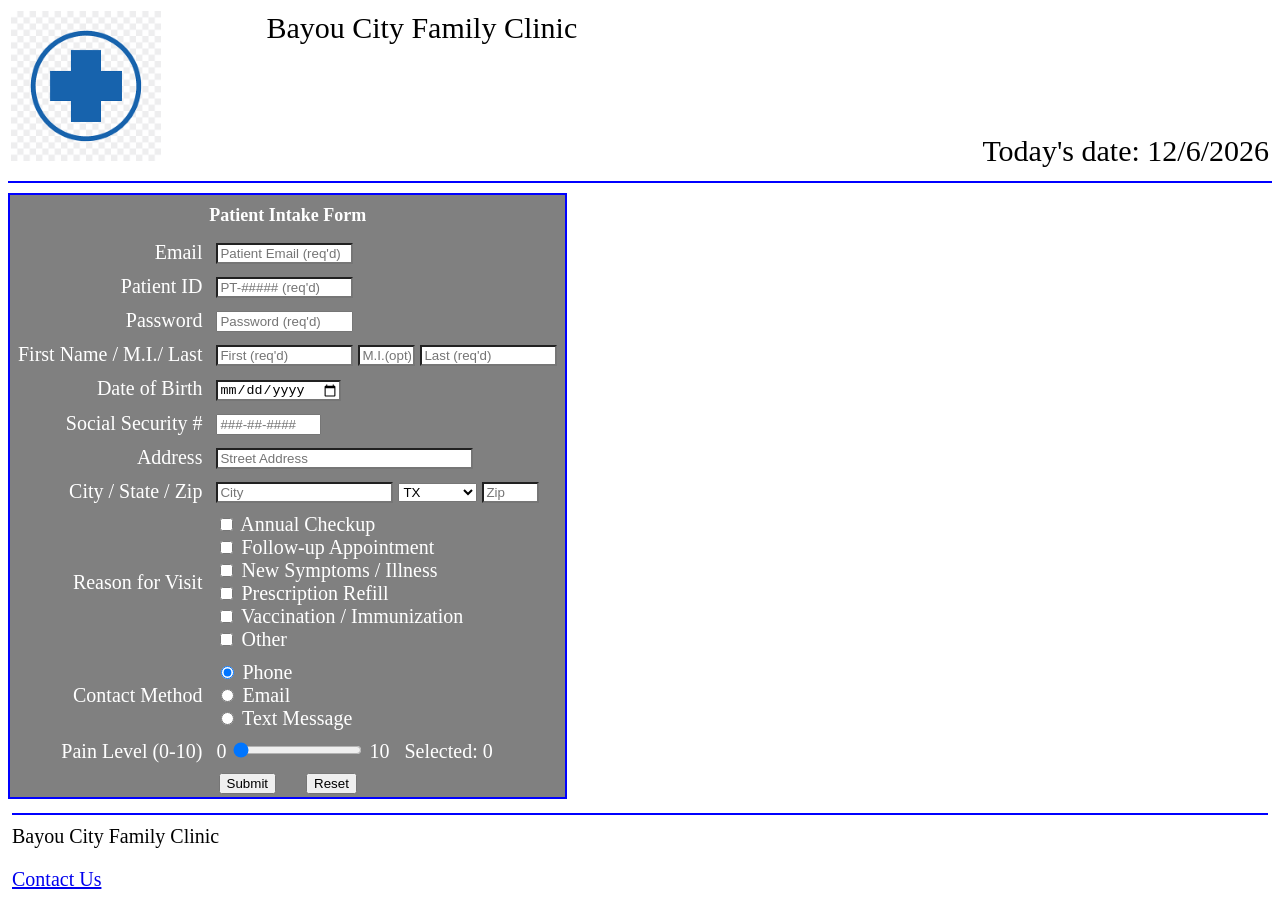
==== Homework2/index.html @ c6511dcc "Added homework2 folder and copied homework1 documents" ====
<!doctype html>
<!--
    Name:       Zachary Nguyen
    File:       index.html
    Date:       06/11/2026
    Purpose:    MIS Assignment Patient intake form that requires the patient ID, First and Last name,
    Class: MIS3371 | Professor Messinger | Assignment 1
    and date of birth. 
-->
<html>
    <head>
        <meta charset="utf-8">
        <title>Bayou City Family Clinic - Patient Intake</title>

        <!-- external CSS styles file -->
        <link rel="stylesheet" href="style.css">

    </head>

    <body>

        <!-- HEADER -->
        <div id="header">
        <table>
        <tr>
        <td>
        <img
            id="logo"
            src="hospitallogo.png"
            alt="Bayou City Family Clinic"
            height="150"
            >
        </td>
      <td valign="top">Bayou City Family Clinic</td>
      <td valign="bottom" align="right">
      Today's date: <span id="today">Date goes here</span>
      </td>
      </tr>
      </table>
      </div>

      <hr>

      <!--BODY: Patient Intake Form-->
      <div id="body">
        <form action="index.html">
        <table class="form">

        <!-- Form title -->
        <tr>
        <th class="form" colspan="2">Patient Intake Form</th>
        </tr>

        <!-- Email Address -->
        <tr>
        <td class="label">
        <label for="patient-email">Email</label>
        </td>
        <td class="field">
        <input
            type="text"
            id="patient-email"
            name="patient-email"
            size="15"
            maxlength="50"
            placeholder="Patient Email (req'd)"
            required
            oninvalid="this.setCustomValidity('Patient Email is required')"
            oninput="this.setCustomValidity('')"
            >
        </td>
        </tr>

        <!-- Patient ID -->
        <tr>
        <td class="label">
        <label for="patient-id">Patient ID</label>
        </td>
        <td class="field">
        <input
            type="text"
            id="patient-id"
            name="patient-id"
            size="15"
            maxlength="10"
            placeholder="PT-##### (req'd)"
            required
            oninvalid="this.setCustomValidity('Patient ID is required')"
            oninput="this.setCustomValidity('')"
            >
        </td>
        </tr>

        <!-- Password -->
        <tr>
        <td class="label">
        <label for="password">Password</label>
        </td>
        <td class="field">
        <input
            type="password"
            id="password"
            name="password"
            size="15"
            maxlength="30"
            placeholder="Password (req'd)"
            required
            oninvalid="this.setCustomValidity('Password is required')"
            oninput="this.setCustomValidity('')"
            >
        </td>
        </tr>
            
        <!-- First, MI, Last Name -->
        <tr>
        <td class="label">
        <label for="firstname">First Name / </label>
        <label for="middlename">M.I./ </label>
        <label for="lastname">Last</label>
        </td>
        <td class="field">
        <input
            type="text"
            id="firstname"
            name="firstname"
            size="15"
            maxlength="30"
            placeholder="First (req'd)"
            required
            oninvalid="this.setCustomValidity('First Name is required')"
            oninput="this.setCustomValidity('')"
            >
        <input
            type="text"
            id="middlename"
            name="M.I"
            size="5"
            maxlength="1"
            placeholder="M.I.(opt)"
            >
        <input
            type="text"
            id="lastname"
            name="lastname"
            size="15"
            maxlength="30"
            placeholder="Last (req'd)"
            required
            oninvalid="this.setCustomValidity('Last Name is required')"
            oninput="this.setCustomValidity('')"
            >
        </td>
        </tr>
            
        <!-- Date of Birth -->
        <tr>
        <td class="label">
        <label for="dob">Date of Birth</label>
        </td>
        <td class="field">
        <input
            type="date"
            id="dob"
            name="dob"
            >
        </td>
        </tr>
            
        <!-- Social Security Number (obscured) -->
        <tr>
        <td class="label">
        <label for="ssn">Social Security #</label>
        </td>
        <td class="field">
        <input
            type="password"
            id="ssn"
            name="ssn"
            size="11"
            maxlength="11"
            placeholder="###-##-####"
            >
        </td>
        </tr>
            
        <!-- Address -->
        <tr>
        <td class="label">
        <label for="address">Address</label>
        </td>
        <td class="field">
        <input
            type="text"
            id="address"
            name="address"
            size="30"
            maxlength="30"
            placeholder="Street Address"
            >
        </td>
        </tr>
            
        <!-- City, State, Zip, Code used from professors -->
        <tr>
        <td class="label">
        <label for="city">City / State / Zip</label>
        </td>
        <td class="field">
        <input
            type="text"
            id="city"
            name="city"
            size="20"
            maxlength="30"
            placeholder="City"
            >
            
        <select id="state" name="state">
            <option value="">-- State --</option>
            <option value="AL">AL</option>
            <option value="AK">AK</option>
            <option value="AZ">AZ</option>
            <option value="AR">AR</option>
            <option value="CA">CA</option>
            <option value="CO">CO</option>
            <option value="CT">CT</option>
            <option value="DE">DE</option>
            <option value="FL">FL</option>
            <option value="GA">GA</option>
            <option value="HI">HI</option>
            <option value="ID">ID</option>
            <option value="IL">IL</option>
            <option value="IN">IN</option>
            <option value="IA">IA</option>
            <option value="KS">KS</option>
            <option value="KY">KY</option>
            <option value="LA">LA</option>
            <option value="ME">ME</option>
            <option value="MD">MD</option>
            <option value="MA">MA</option>
            <option value="MI">MI</option>
            <option value="MN">MN</option>
            <option value="MS">MS</option>
            <option value="MO">MO</option>
            <option value="MT">MT</option>
            <option value="NE">NE</option>
            <option value="NV">NV</option>
            <option value="NH">NH</option>
            <option value="NJ">NJ</option>
            <option value="NM">NM</option>
            <option value="NY">NY</option>
            <option value="NC">NC</option>
            <option value="ND">ND</option>
            <option value="OH">OH</option>
            <option value="OK">OK</option>
            <option value="OR">OR</option>
            <option value="PA">PA</option>
            <option value="RI">RI</option>
            <option value="SC">SC</option>
            <option value="SD">SD</option>
            <option value="TN">TN</option>
            <option value="TX" selected>TX</option>
            <option value="UT">UT</option>
            <option value="VT">VT</option>
            <option value="VA">VA</option>
            <option value="WA">WA</option>
            <option value="WV">WV</option>
            <option value="WI">WI</option>
            <option value="WY">WY</option>
        </select>
            
        <input
            type="text"
            id="zip"
            name="zip"
            size="5"
            maxlength="5"
            placeholder="Zip"
            >
        </td>
        </tr>

         <!-- 6 Checkboxes: Reason for Visit -->
         <tr>
         <td class="label">Reason for Visit</td>
         <td class="field">

        <input type="checkbox" id="cb1" name="reason" value="Annual Checkup">
        <label for="cb1">Annual Checkup</label>
        <br>

         <input type="checkbox" id="cb2" name="reason" value="Follow-up">
         <label for="cb2">Follow-up Appointment</label>
         <br>

         <input type="checkbox" id="cb3" name="reason" value="New Symptoms">
         <label for="cb3">New Symptoms / Illness</label>
         <br>

         <input type="checkbox" id="cb4" name="reason" value="Prescription Refill">
         <label for="cb4">Prescription Refill</label>
         <br>

        <input type="checkbox" id="cb5" name="reason" value="Vaccination">
        <label for="cb5">Vaccination / Immunization</label>
        <br>

        <input type="checkbox" id="cb6" name="reason" value="Other">
        <label for="cb6">Other</label>
        <br>

        </td>
        </tr>

        <!-- Radio Buttons: Preferred Contact -->
        <tr>
        <td class="label">Contact Method</td>
        <td class="field">

        <input type="radio" id="r1" name="contact" value="Phone" checked>
        <label for="r1">Phone</label>
        <br>

        <input type="radio" id="r2" name="contact" value="Email">
        <label for="r2">Email</label>
        <br>

        <input type="radio" id="r3" name="contact" value="Text">
        <label for="r3">Text Message</label>

        </td>
        </tr>

         <!-- Slider: Pain Scale -->
        <tr>
        <td class="label">
        <label for="pain-scale">Pain Level (0-10)</label>
        </td>
        <td class="field">
        0
        <input
        type="range"
        id="pain-scale"
        name="pain-scale"
        min="0"
        max="10"
        step="1"
        value="0"
        oninput="document.getElementById('pain-display').innerHTML = this.value"
        >
        10 &nbsp; Selected: <span id="pain-display">0</span>
        </td>
        </tr>

        <!-- Submit and Reset buttons -->
        <tr>
        <td colspan="2">
        <center>
        <input type="submit" value="Submit">
        &nbsp;&nbsp;&nbsp;&nbsp;
        <input type="reset" value="Reset">
        </center>
        </td>
        </tr>

        </table>
        </form>
        </div>

        <!-- FOOTER, Example Email Contact (Not real) -->
        <div id="footer">
        <hr>
        Bayou City Family Clinic
        <p>
        <a href="mailto:info@bayoucityclinic.com">Contact Us</a>
        </p>
        </div>

        <!-- Fill in today's date -->
        <script>
            document.getElementById("today").innerHTML = new Date().toLocaleDateString();
        </script>

    </body>
    <!-- End of file: index.html -->
</html>
---- Homework2/style.css ----
/* 
   File:    style.css
   Name:    Zachary Nguyen
   Date:    06/11/2026
   Purpose: External stylesheet for index.html applies the styling for the
   Class: MIS3371 | Professor Messinger | Assignment 1
   .html file
*/


/*Page background and font*/
body {
    background-color: white;
    font-family: Garamond, Garamond, serif;
    font-size: 20px;
}


/* Header table*/
#header table {
    width: 100%;
}

#header td {
    font-size: 30px;
}


/*  Horizontal divider */
hr {
    border: 1px solid blue;
}


/* Main form table */
table.form {
    background-color: gray;
    color: white;
    border: 2px solid blue;
}

th.form {
    font-size: 18px;
    padding: 8px;
    text-align: center;
}

td.label {
    text-align: right;
    padding: 4px 6px;
}

td.field {
    padding: 4px 6px;
}


/*  Input fields */
input[type="text"],
input[type="date"] {
    background-color: white;
}


/*  Footer  */
#footer {
    padding: 4px;
}
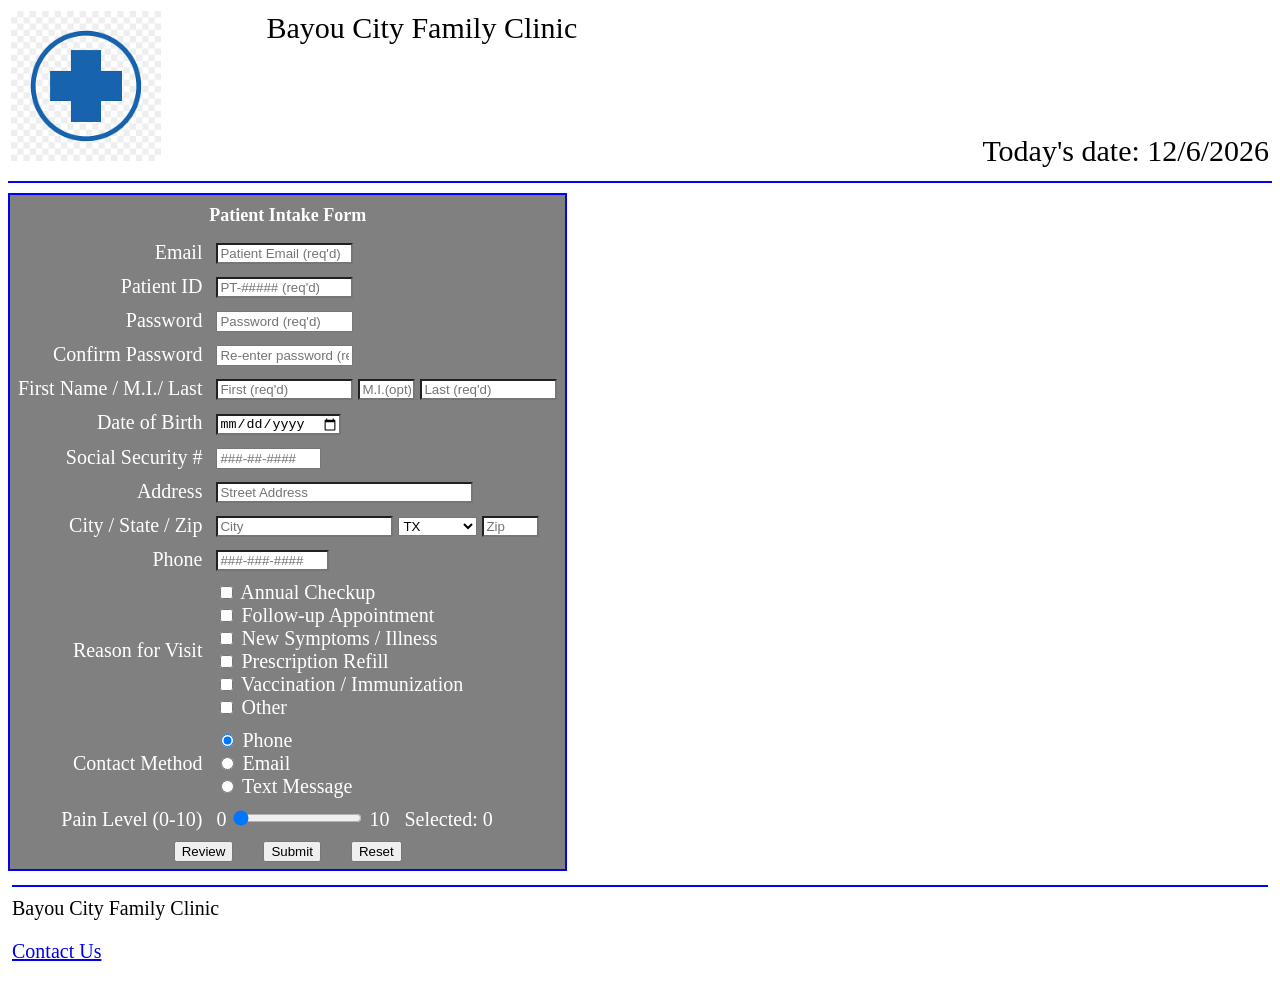
==== commit 7ccf6f94: "Need to go back and make some changes" ====
--- a/Homework2/index.html
+++ b/Homework2/index.html
@@ -3,10 +3,9 @@
 <!--
     Name:       Zachary Nguyen
     File:       index.html
-    Date:       06/11/2026
-    Purpose:    MIS Assignment Patient intake form that requires the patient ID, First and Last name,
-    Class: MIS3371 | Professor Messinger | Assignment 1
-    and date of birth. 
+    Date:       06/26/2026
+    Purpose:    MIS Assignment Patient intake form that requires the patient ID, First and Last name,and date of birth.
+    Class: MIS3371 | Professor Messinger | Assignment 2 
 -->
 <html>
     <head>
@@ -44,7 +43,7 @@
 
       <!--BODY: Patient Intake Form-->
       <div id="body">
-        <form action="index.html">
+        <form action="index.html" id="signup" onsubmit="return validateForm()">
         <table class="form">
 
         <!-- Form title -->
@@ -65,10 +64,14 @@
             size="15"
             maxlength="50"
             placeholder="Patient Email (req'd)"
+            pattern="[^\s@]+@[^\s@]+\.[^\s@]+"
+            title="Enter a valid email address, e.g. name@example.com"
+            onblur="checkEmail()"
             required
             oninvalid="this.setCustomValidity('Patient Email is required')"
             oninput="this.setCustomValidity('')"
             >
+        <br><span class="error" id="email-error"></span>
         </td>
         </tr>
 
@@ -85,10 +88,14 @@
             size="15"
             maxlength="10"
             placeholder="PT-##### (req'd)"
+            pattern="PT-[0-9]{5}"
+            title="Patient ID format: PT- followed by 5 digits, e.g. PT-12345"
+            onblur="checkID()"
             required
             oninvalid="this.setCustomValidity('Patient ID is required')"
             oninput="this.setCustomValidity('')"
             >
+        <br><span class="error" id="id-error"></span>
         </td>
         </tr>
 
@@ -105,13 +112,37 @@
             size="15"
             maxlength="30"
             placeholder="Password (req'd)"
+            pattern="(?=.*[a-z])(?=.*[A-Z])(?=.*[0-9]).{8,30}"
+            title="8-30 characters, with at least one uppercase letter, one lowercase letter, and one number"
             required
             oninvalid="this.setCustomValidity('Password is required')"
-            oninput="this.setCustomValidity('')"
-            >
-        </td>
-        </tr>
-            
+            oninput="this.setCustomValidity(''); checkPassword()"
+            >
+        <br><span class="error" id="password-error"></span>
+        </td>
+        </tr>
+
+        <!-- Confirm Password -->
+        <tr>
+        <td class="label">
+        <label for="password-confirm">Confirm Password</label>
+        </td>
+        <td class="field">
+        <input
+            type="password"
+            id="password-confirm"
+            name="password-confirm"
+            size="15"
+            maxlength="30"
+            placeholder="Re-enter password (req'd)"
+            title="Re-enter the same password to confirm"
+            oninput="checkConfirm()"
+            required
+            >
+        <br><span class="error" id="confirm-error"></span>
+        </td>
+        </tr>
+
         <!-- First, MI, Last Name -->
         <tr>
         <td class="label">
@@ -127,6 +158,9 @@
             size="15"
             maxlength="30"
             placeholder="First (req'd)"
+            pattern="[A-Za-z'-]{1,30}"
+            title="First name, letters only"
+            onblur="checkFirstname()"
             required
             oninvalid="this.setCustomValidity('First Name is required')"
             oninput="this.setCustomValidity('')"
@@ -138,6 +172,8 @@
             size="5"
             maxlength="1"
             placeholder="M.I.(opt)"
+            pattern="[A-Za-z]?"
+            title="Single middle initial (optional)"
             >
         <input
             type="text"
@@ -146,13 +182,18 @@
             size="15"
             maxlength="30"
             placeholder="Last (req'd)"
+            pattern="[A-Za-z'-]{1,30}"
+            title="Last name, letters only"
+            onblur="checkLastname()"
             required
             oninvalid="this.setCustomValidity('Last Name is required')"
             oninput="this.setCustomValidity('')"
             >
-        </td>
-        </tr>
-            
+        <br><span class="error" id="firstname-error"></span>
+        <span class="error" id="lastname-error"></span>
+        </td>
+        </tr>
+
         <!-- Date of Birth -->
         <tr>
         <td class="label">
@@ -163,10 +204,13 @@
             type="date"
             id="dob"
             name="dob"
-            >
-        </td>
-        </tr>
-            
+            title="Select your date of birth (cannot be in the future)"
+            onblur="checkDOB()"
+            >
+        <br><span class="error" id="dob-error"></span>
+        </td>
+        </tr>
+
         <!-- Social Security Number (obscured) -->
         <tr>
         <td class="label">
@@ -180,10 +224,14 @@
             size="11"
             maxlength="11"
             placeholder="###-##-####"
-            >
-        </td>
-        </tr>
-            
+            pattern="[0-9]{3}-[0-9]{2}-[0-9]{4}"
+            title="Format: ###-##-#### (digits and dashes)"
+            onblur="checkSSN()"
+            >
+        <br><span class="error" id="ssn-error"></span>
+        </td>
+        </tr>
+
         <!-- Address -->
         <tr>
         <td class="label">
@@ -197,10 +245,14 @@
             size="30"
             maxlength="30"
             placeholder="Street Address"
-            >
-        </td>
-        </tr>
-            
+            pattern="[A-Za-z0-9 .,#-]{5,30}"
+            title="Enter your street address, e.g. 123 Main St"
+            onblur="checkAddress()"
+            >
+        <br><span class="error" id="address-error"></span>
+        </td>
+        </tr>
+
         <!-- City, State, Zip, Code used from professors -->
         <tr>
         <td class="label">
@@ -277,7 +329,32 @@
             size="5"
             maxlength="5"
             placeholder="Zip"
-            >
+            pattern="[0-9]{5}"
+            title="5-digit ZIP code"
+            onblur="checkZip()"
+            >
+        <br><span class="error" id="zip-error"></span>
+        </td>
+        </tr>
+
+        <!-- Phone -->
+        <tr>
+        <td class="label">
+        <label for="phone">Phone</label>
+        </td>
+        <td class="field">
+        <input
+            type="text"
+            id="phone"
+            name="phone"
+            size="12"
+            maxlength="12"
+            placeholder="###-###-####"
+            pattern="[0-9]{3}-[0-9]{3}-[0-9]{4}"
+            title="Format: ###-###-#### (digits and dashes)"
+            onblur="checkPhone()"
+            >
+        <br><span class="error" id="phone-error"></span>
         </td>
         </tr>
 
@@ -353,14 +430,23 @@
         </td>
         </tr>
 
-        <!-- Submit and Reset buttons -->
+        <!-- Review, Submit and Reset buttons -->
         <tr>
         <td colspan="2">
         <center>
+        <input type="button" value="Review" onclick="reviewData()">
+        &nbsp;&nbsp;&nbsp;&nbsp;
         <input type="submit" value="Submit">
         &nbsp;&nbsp;&nbsp;&nbsp;
-        <input type="reset" value="Reset">
+        <input type="reset" value="Reset" onclick="clearReview()">
         </center>
+        </td>
+        </tr>
+
+        <!-- Review output area (filled in by reviewData() in homework2.js) -->
+        <tr>
+        <td colspan="2">
+        <div id="outputformdata"></div>
         </td>
         </tr>
 
@@ -382,7 +468,9 @@
             document.getElementById("today").innerHTML = new Date().toLocaleDateString();
         </script>
 
+        <!-- external JavaScript validation file -->
+        <script src="homework2.js"></script>
+
     </body>
     <!-- End of file: index.html -->
 </html>
-
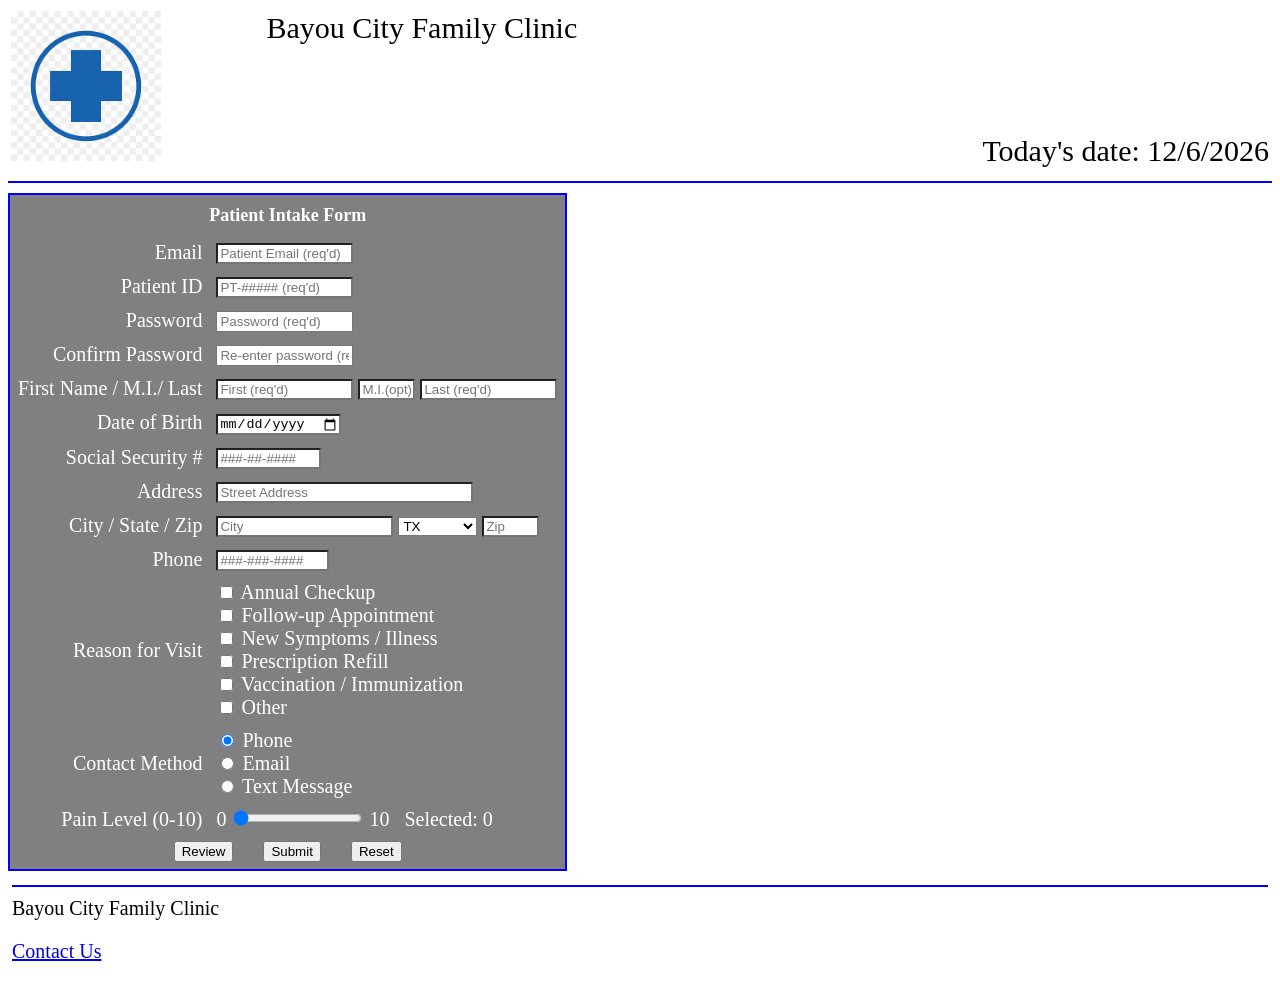
==== commit 055c94a2: "Added the format to the ssn" ====
--- a/Homework2/index.html
+++ b/Homework2/index.html
@@ -218,7 +218,7 @@
         </td>
         <td class="field">
         <input
-            type="password"
+            type="text"
             id="ssn"
             name="ssn"
             size="11"
@@ -226,6 +226,7 @@
             placeholder="###-##-####"
             pattern="[0-9]{3}-[0-9]{2}-[0-9]{4}"
             title="Format: ###-##-#### (digits and dashes)"
+            oninput="formatSSN()"
             onblur="checkSSN()"
             >
         <br><span class="error" id="ssn-error"></span>
